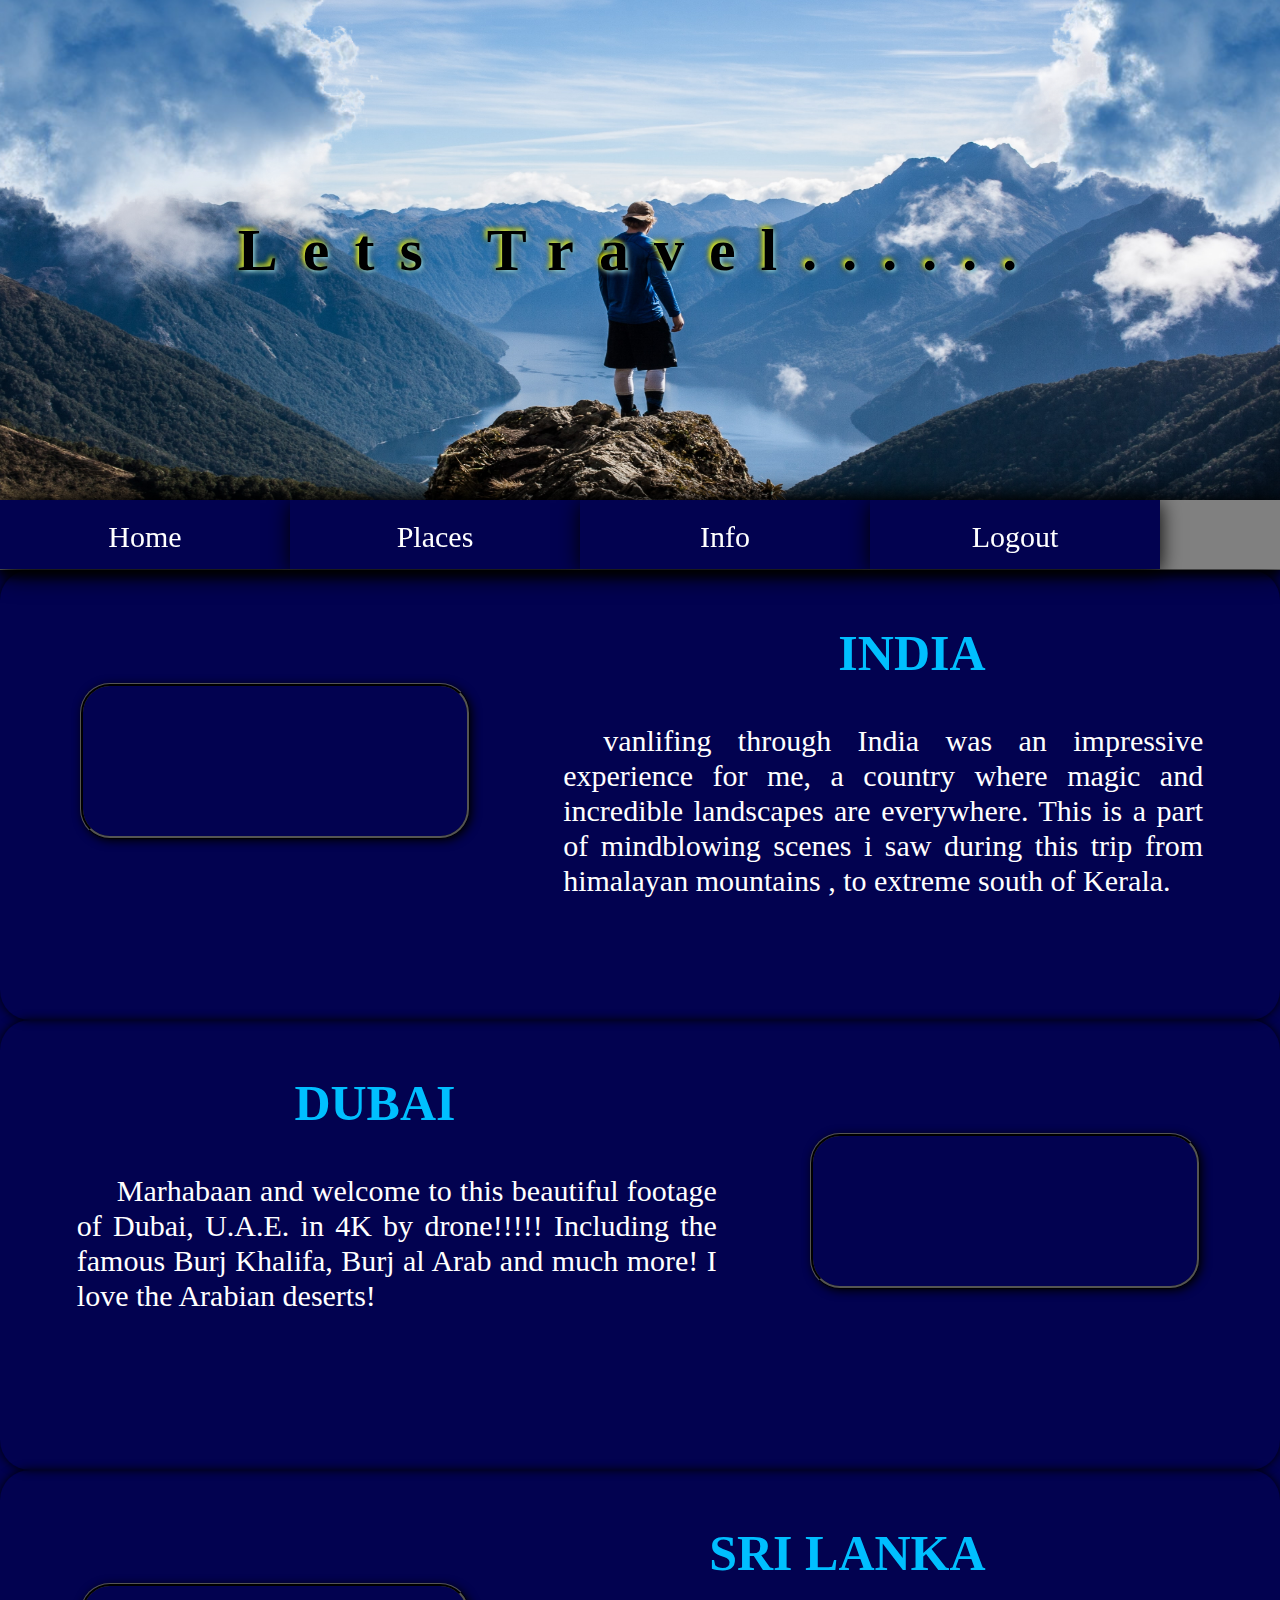
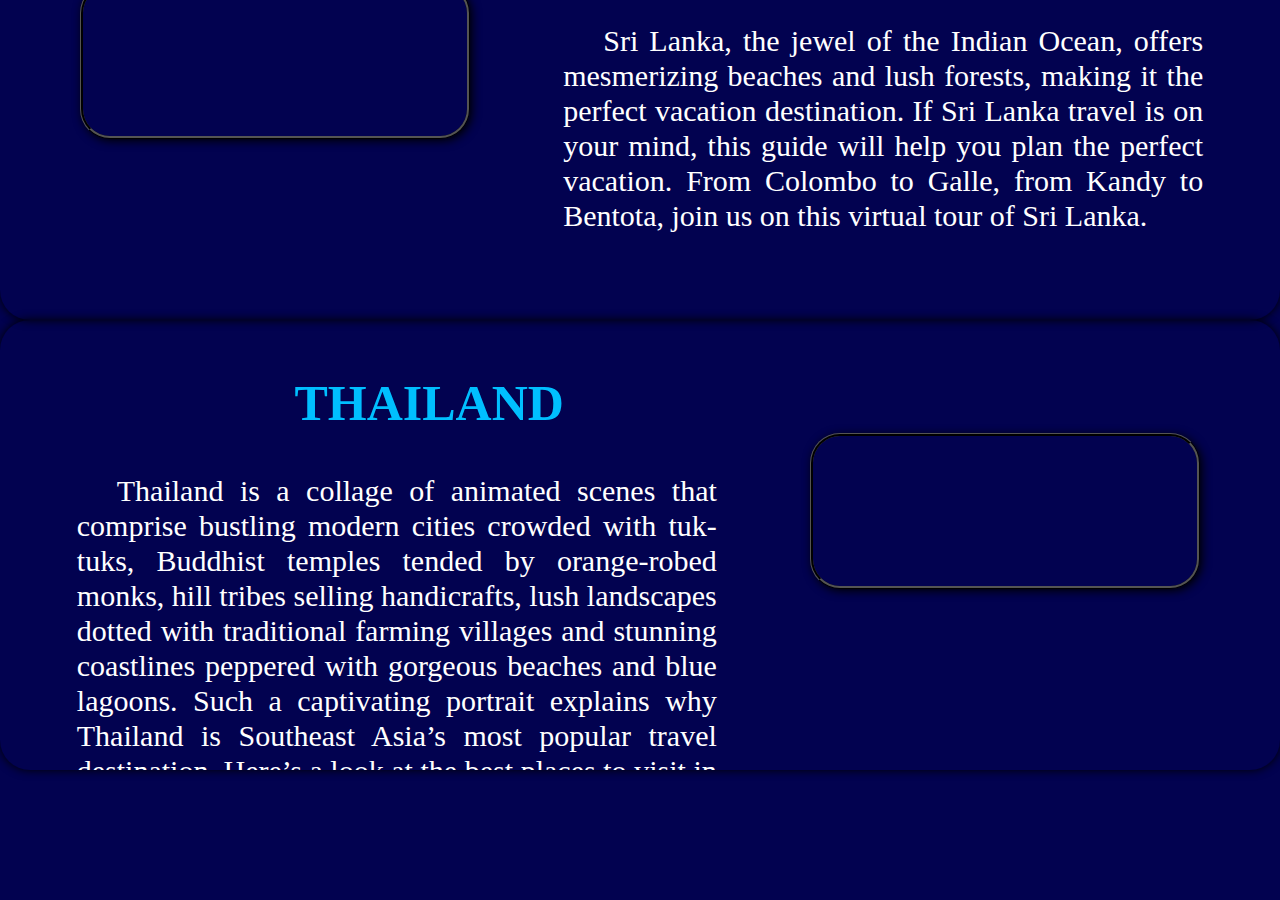
==== index.html @ 89f16a94 "Update index.html" ====
<!DOCTYPE html>
<html lang="en">
<head>
    <meta charset="UTF-8">
    <meta http-equiv="X-UA-Compatible" content="IE=edge">
    <meta name="viewport" content="width=device-width, initial-scale=1.0">
    <title>Lets Travel...</title>
    <link rel="icon" href="./Assets/Logo/favicon.ico">
    <link rel="stylesheet" href="./CSS/index.css">
    <link rel="stylesheet" href="./CSS/navbar.css">
    <script src="./Javascript/index.js" defer></script>
    
</head>
<body>
    <div id="header">
        <h1 id="heading">Lets Travel......</h1>
    </div>
    <div id="webbody">
    <div id="navbar">
        <ul id="mainlist">
            <li class="li"><a href="./HTML/Loginpage.html">Home</a></li>
            <li class="li" id="sublistplace">Places
                <ul id="sublist">
                    <a href="./HTML/Gallery.html"><li class="sli">India</li></a>
                    <a href="./HTML/Dubai.html"><li class="sli">Dubai</li></a>
                    <a href="./HTML/srilanka.html"><li class="sli">Srilanka</li></a>
                    <a href="./HTML/Thailand.html"><li class="sli">Thailand</li></a>
                    <a href="#"><li class="sli">Korea</li></a>
                </ul>
            </li>
            <li class="li"><a href="./HTML/aboutus.html">Info</a></li>
            <li class="li"><a href="./HTML/Loginpage.html">Logout</a></li>
        </ul>
    </div>
        <div id="leftlayout">
            <video  id="leftvideo" src="./Assets/Video/India.mp4" autoplay muted loop  onmouseover="play()" onmouseout="stop()"></video>
            <h1 id="leftheading">INDIA</h1>
            <p id="leftpara">
                vanlifing through India was an impressive experience for me, a country where 
                magic and incredible landscapes are everywhere. This is a part of mindblowing 
                scenes i saw during this trip from himalayan mountains , to extreme south of 
                Kerala.
            </p>
        </div>
        <div id="rightlayout">
            <video  id="rightvideo" src="./Assets/Video/Dubai.mp4" autoplay muted loop onmouseover="play()" onmouseout="stop()"></video>
            <h1 id="rightheading">DUBAI</h1>
            <p id="rightpara">
                Marhabaan and welcome to this beautiful footage of Dubai, U.A.E. in 4K by drone!!!!!
                Including the famous Burj Khalifa, Burj al Arab and much more!
                I love the Arabian deserts!
                
            </p>
        </div>
        <div id="leftlayout">
            <video  id="leftvideo" src="./Assets/Video/Sri Lanka.mp4" autoplay muted loop  onmouseover="play()" onmouseout="stop()"></video>
            <h1 id="leftheading">SRI LANKA</h1>
            <p id="leftpara">
                Sri Lanka, the jewel of the Indian Ocean, offers mesmerizing beaches and lush 
                forests, making it the perfect vacation destination. If Sri Lanka travel is on 
                your mind, this guide will help you plan the perfect vacation. From Colombo to 
                Galle, from Kandy to Bentota, join us on this virtual tour of Sri Lanka. 
            </p>
        </div>
        <div id="rightlayout">
            <video  id="rightvideo" src="./Assets/Video/Thailand.mp4" autoplay muted loop  onmouseover="play()" onmouseout="stop()"></video>
            <h1 id="rightheading">THAILAND</h1>
            <p id="rightpara">
                Thailand is a collage of animated scenes that comprise bustling modern cities 
                crowded with tuk-tuks, Buddhist temples tended by orange-robed monks, hill tribes 
                selling handicrafts, lush landscapes dotted with traditional farming villages and 
                stunning coastlines peppered with gorgeous beaches and blue lagoons. Such a 
                captivating portrait explains why Thailand is Southeast Asia’s most popular 
                travel destination. Here’s a look at the best places to visit in Thailand.
            </p>
        </div>
    </div>
</body>
</html>
---- CSS/index.css ----
*
{
    margin: 0px;
    padding: 0px;
}
#header
{
    position: relative;
    z-index: 1;
    letter-spacing: 25px;
    display: flex;
    justify-content: center;
    align-items: center;
    color: transparent;
    font-size: 0px;
    width: 100%;
    height: 500px;
    background-image: url(../Assets/Images/clouds.png),url(../Assets/Images/clouds.png),url('../Assets/Images/samuel-bordo-Goirt63y1-8-unsplash.jpg');
    background-size:40% 370px,40% 370px, 100% 600px;
    background-repeat: no-repeat;
    background-position:30% 100px,70% 110px, 0px  -50px;
    transition: background-position 3s,color 5s, text-shadow 5s,font-size 5s;
}
#header:hover{
    font-size: 30px;
    color: black;
    text-shadow: 2px 2px 5px skyblue,-2px -2px 5px yellow,0px 0px 10px black;
    background-position:-130px -130px,1030px -130px,0px -50px;
}
#webbody
{
    position: relative;
    z-index: 1;
    width: 100%;
    height: 2000px;
    background-color:  rgb(2, 2, 80);
}
#leftlayout
{
    width: 100%;
    height: 450px;
    position: relative;
    float: left;
    z-index: 0;
    box-shadow: 0px 0px 10px black;
    border-radius: 30px;
    overflow-y: scroll;
}
#leftvideo
{
    width: 30%;
    position: absolute;
    left: 80px;
    top: 25%;
    border-radius: 30px;
    box-shadow: 2px 2px 10px black;
    border: 3px ridge black;
    transition:transform 0.5s;
}
#leftvideo:hover
{
    transform:scale(1.2);
}
#leftheading
{
    position: absolute;
    right: 23%;
    top: 12%;
    color: rgb(0, 191, 255);
    font-size: 50px;
}
#leftpara
{
    font-size: 30px;
    color: white;
    width: 50%;
    position: absolute;
    right: 6%;
    text-align: justify;
    text-indent: 40px;
    line-height: 35px;
    top: 34%;
}
#rightlayout
{
    width: 100%;
    height: 450px;
    position: relative;
    z-index: 0;
    float: left;
    box-shadow: 0px 0px 10px black;
    border-radius: 30px;
    overflow-y: scroll;

}
#rightvideo
{
    width: 30%;
    position: absolute;
    right: 80px;
    top: 25%;
    border-radius: 30px;
    box-shadow: 2px 2px 10px black;
    border: 3px ridge black;
    transition: transform 0.5s;
}
#rightvideo:hover
{
    transform:scale(1.2);
}
#rightheading
{
    position: absolute;
    left: 23%;
    top: 12%;
    color: rgb(0, 191, 255);
    font-size: 50px;
}
#rightpara
{
    font-size: 30px;
    color: white;
    width: 50%;
    position: absolute;
    left: 6%;
    text-align: justify;
    text-indent: 40px;
    line-height: 35px;
    top: 34%;
}
---- CSS/navbar.css ----
*{
     padding: 0px;
     margin: 0px;
 }
 #navbar
 {
     position: sticky;
     top: 0px;
     z-index: 1;
     width: 100%;
     height: 70px;
     background-color:gray;
     box-shadow: 0px 5px 10px black;
 }
 #mainlist
 {
     display: flex;
     list-style: none;
     box-shadow: 5px 0px 30px black;
 }
 a{
     color: white;
     text-decoration: none;
 }
 .li
 {
     width: 250px;
     background-color: rgb(2, 2, 80);
     padding: 20px;
     box-shadow: 0px 3px 20px black;
     height: 29px;
     font-size: 30px;
     text-align: center;
     
 }
 .li:hover
 {
     background-color: lightblue;
 }
 .li:hover a
 {
     color: black;
 }
 #sublist
 {
     list-style: none;
     display: none;
 }
 #sublistplace
 {
     width: 250px;
     color: white;
     text-align: center;
 }
 #sublist:hover{
     color: black;
 }
 .sli
 {
     color: white;
     position: relative;
     top: 18px;
     padding: 5px 0px 5px 0px;
     width: 290px;
     right: 20px;
     background-color: rgb(2, 2, 80);
     box-shadow: 0px 0px 10px black;
 }
 .sli:hover{
     background-color: lightblue;
     color: black;
 }
 #sublistplace:hover #sublist
 {
     display: block;
     opacity: 0.8;
 }
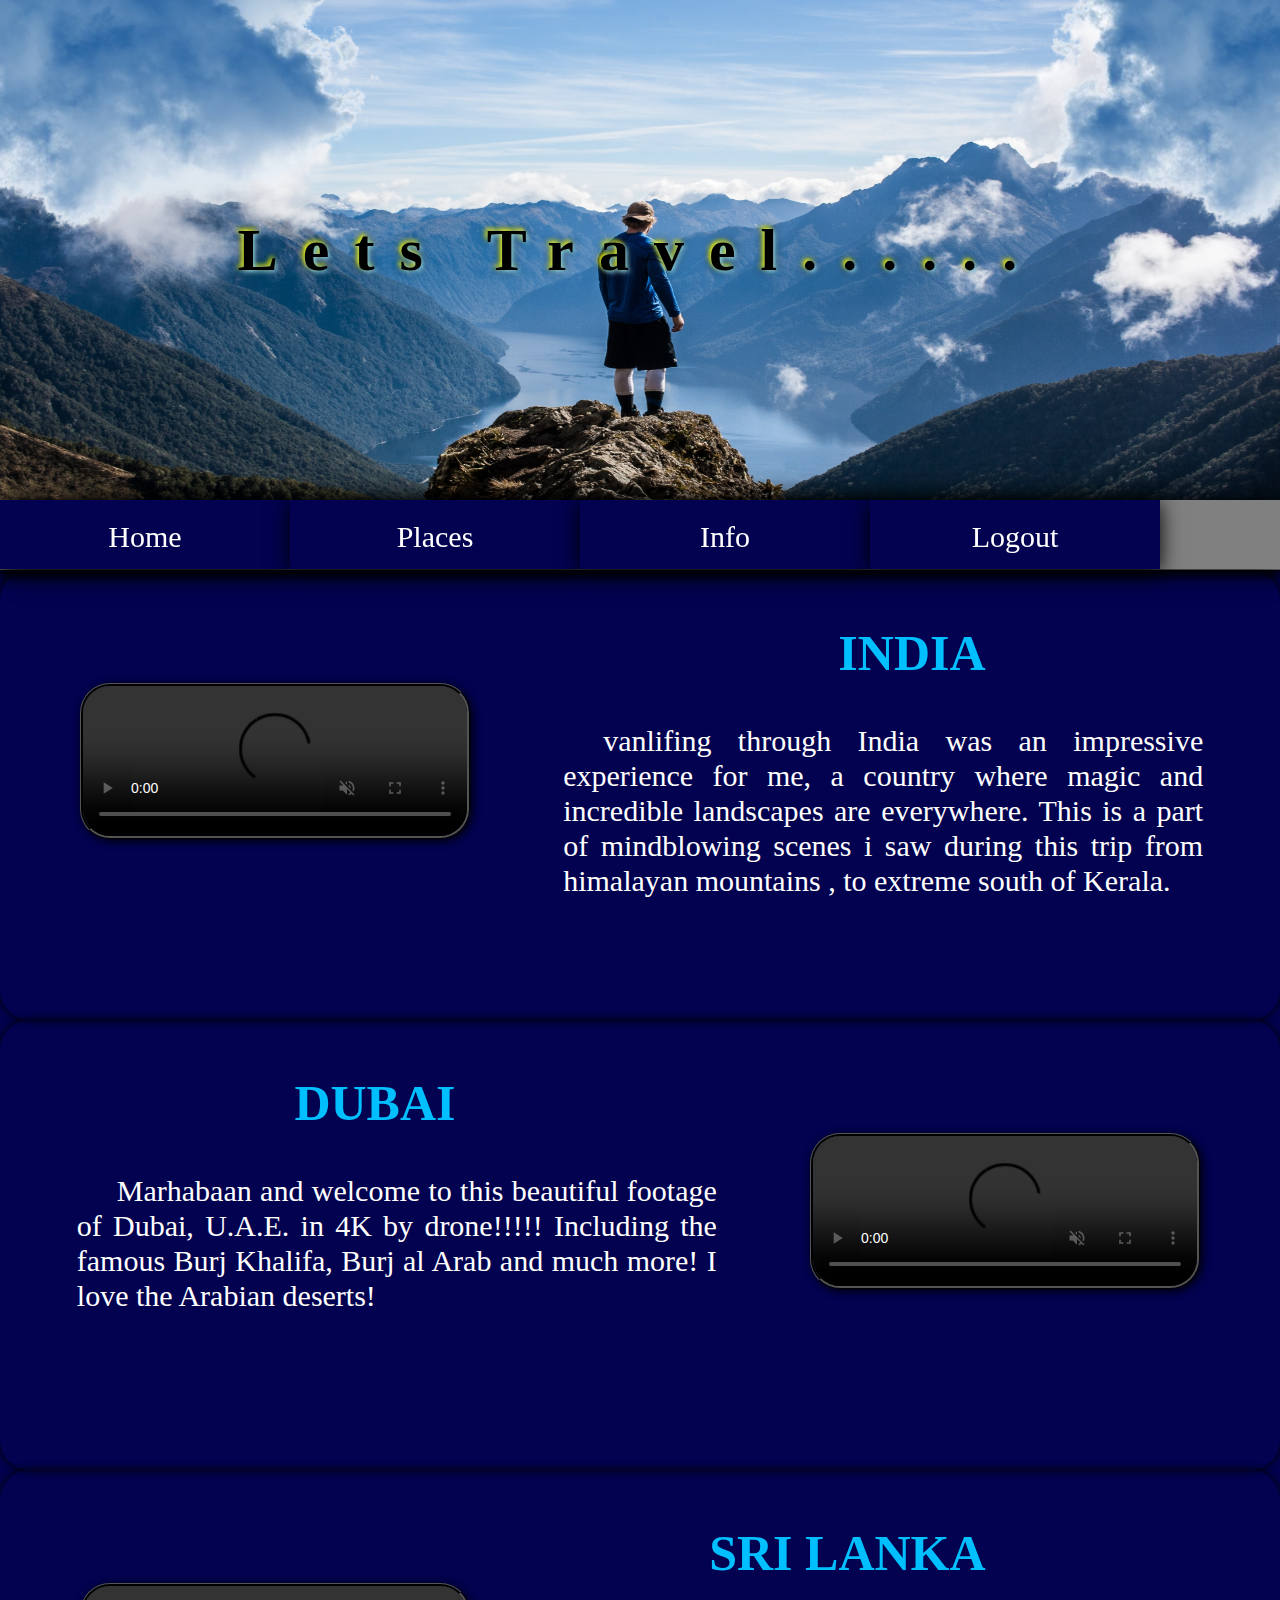
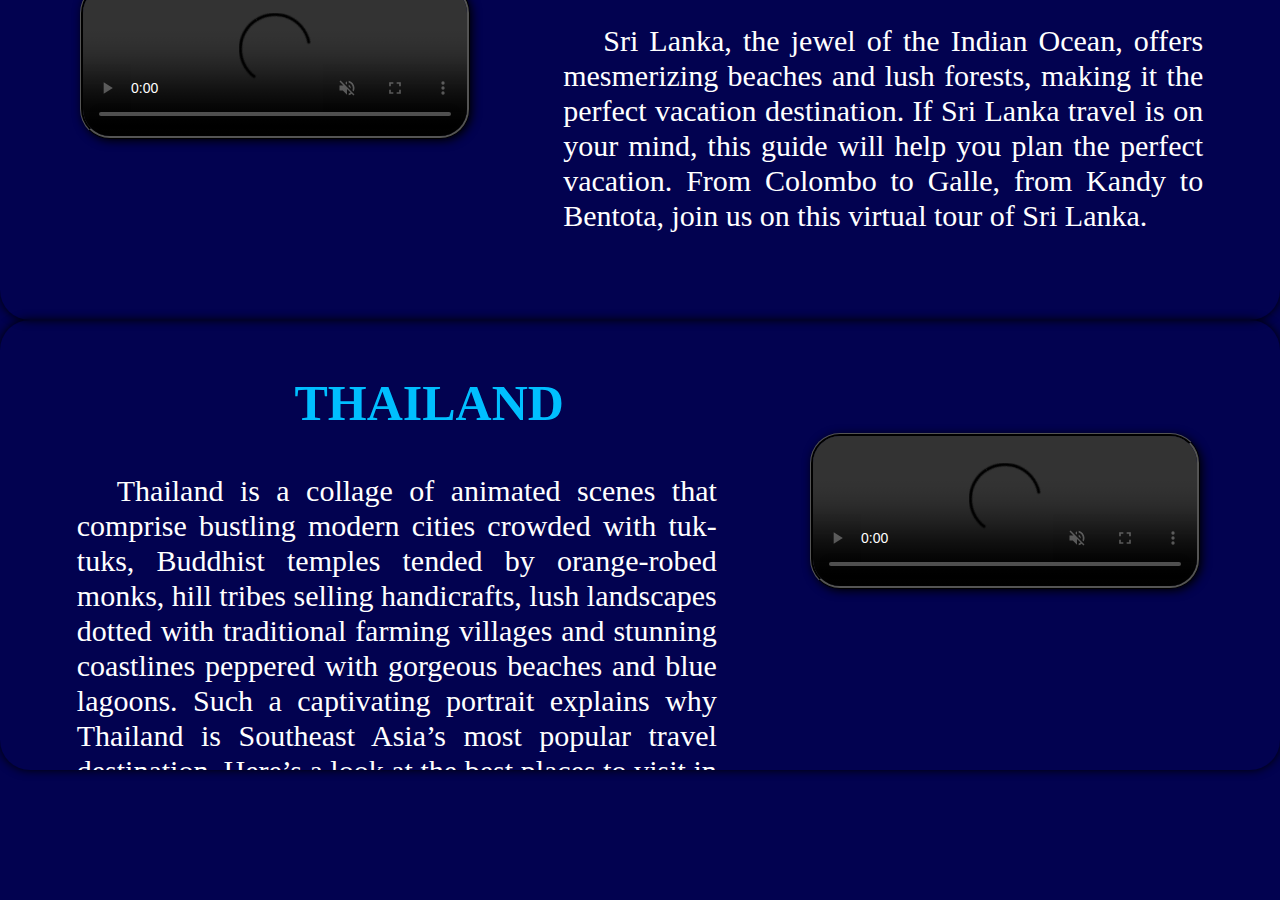
==== commit 3a0a6b81: "Update index.html" ====
--- a/index.html
+++ b/index.html
@@ -8,8 +8,6 @@
     <link rel="icon" href="./Assets/Logo/favicon.ico">
     <link rel="stylesheet" href="./CSS/index.css">
     <link rel="stylesheet" href="./CSS/navbar.css">
-    <script src="./Javascript/index.js" defer></script>
-    
 </head>
 <body>
     <div id="header">
@@ -33,7 +31,7 @@
         </ul>
     </div>
         <div id="leftlayout">
-            <video  id="leftvideo" src="./Assets/Video/India.mp4" autoplay muted loop  onmouseover="play()" onmouseout="stop()"></video>
+            <video  id="leftvideo" src="./Assets/Video/India.mp4" autoplay muted loop  controls></video>
             <h1 id="leftheading">INDIA</h1>
             <p id="leftpara">
                 vanlifing through India was an impressive experience for me, a country where 
@@ -43,7 +41,7 @@
             </p>
         </div>
         <div id="rightlayout">
-            <video  id="rightvideo" src="./Assets/Video/Dubai.mp4" autoplay muted loop onmouseover="play()" onmouseout="stop()"></video>
+            <video  id="rightvideo" src="./Assets/Video/Dubai.mp4" autoplay muted loop controls></video>
             <h1 id="rightheading">DUBAI</h1>
             <p id="rightpara">
                 Marhabaan and welcome to this beautiful footage of Dubai, U.A.E. in 4K by drone!!!!!
@@ -53,7 +51,7 @@
             </p>
         </div>
         <div id="leftlayout">
-            <video  id="leftvideo" src="./Assets/Video/Sri Lanka.mp4" autoplay muted loop  onmouseover="play()" onmouseout="stop()"></video>
+            <video  id="leftvideo" src="./Assets/Video/Sri Lanka.mp4" autoplay muted loop controls></video>
             <h1 id="leftheading">SRI LANKA</h1>
             <p id="leftpara">
                 Sri Lanka, the jewel of the Indian Ocean, offers mesmerizing beaches and lush 
@@ -63,7 +61,7 @@
             </p>
         </div>
         <div id="rightlayout">
-            <video  id="rightvideo" src="./Assets/Video/Thailand.mp4" autoplay muted loop  onmouseover="play()" onmouseout="stop()"></video>
+            <video  id="rightvideo" src="./Assets/Video/Thailand.mp4" autoplay muted loop  controls></video>
             <h1 id="rightheading">THAILAND</h1>
             <p id="rightpara">
                 Thailand is a collage of animated scenes that comprise bustling modern cities 
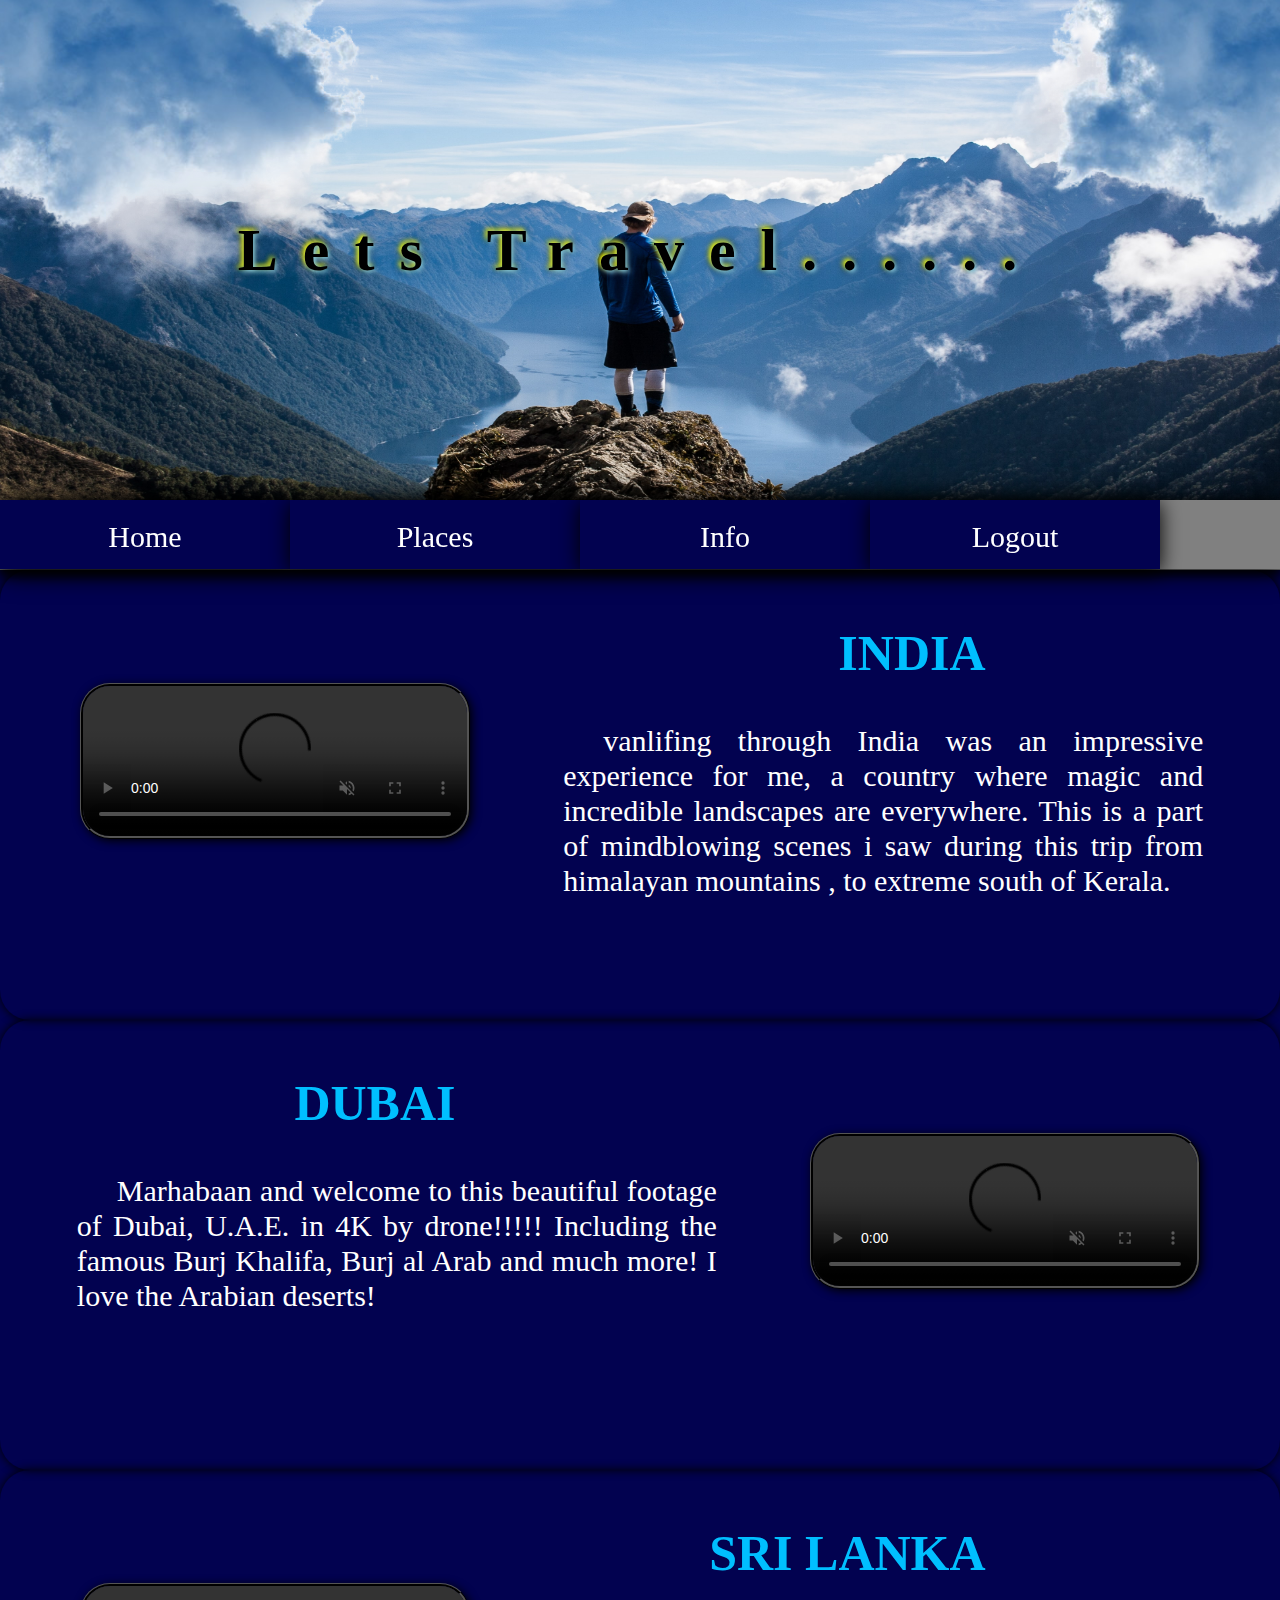
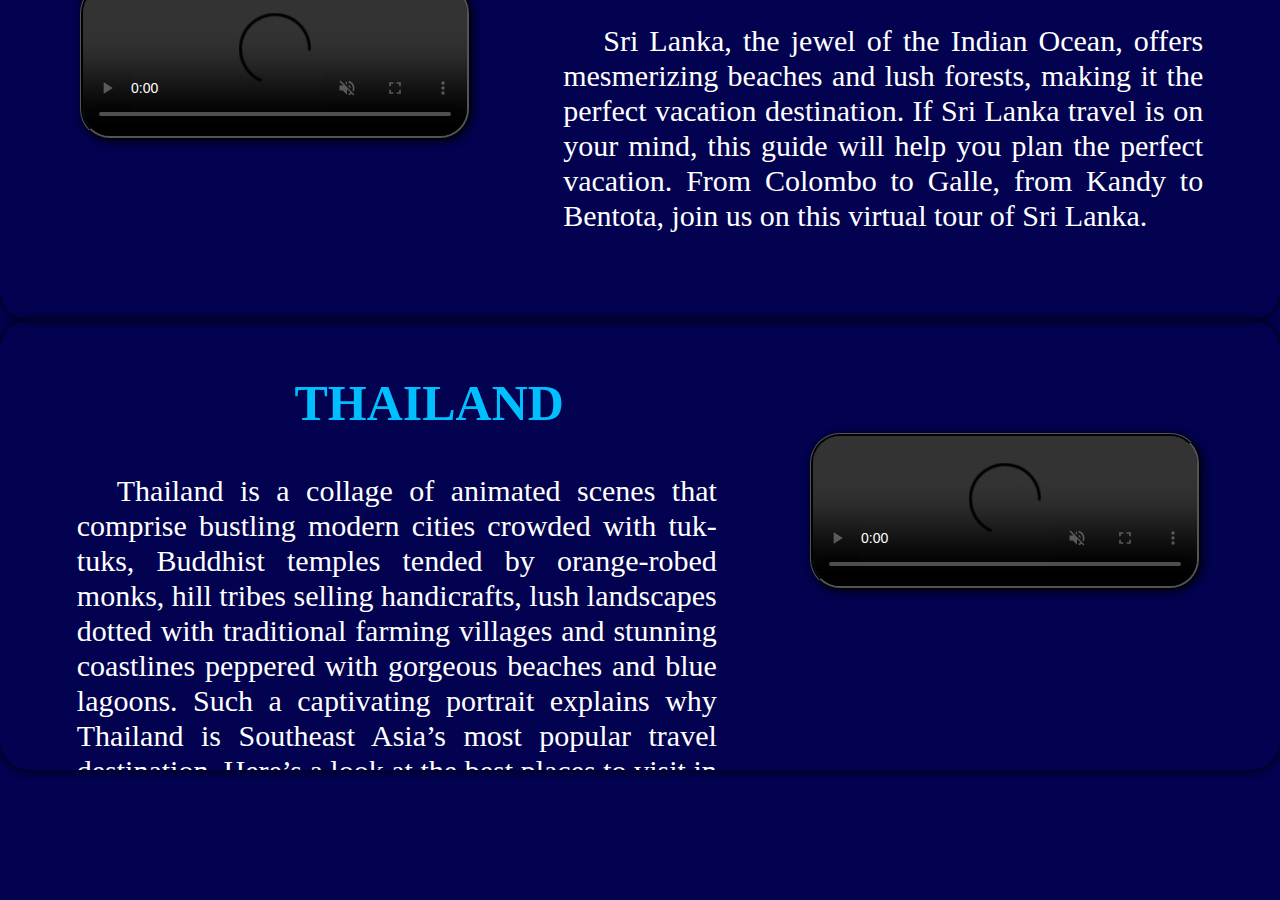
==== commit 00ce1d5a: "Update index.html" ====
--- a/index.html
+++ b/index.html
@@ -8,6 +8,9 @@
     <link rel="icon" href="./Assets/Logo/favicon.ico">
     <link rel="stylesheet" href="./CSS/index.css">
     <link rel="stylesheet" href="./CSS/navbar.css">
+    <script>
+        alert(" Please on Desktop mode if it is mobile");
+    </script>
 </head>
 <body>
     <div id="header">
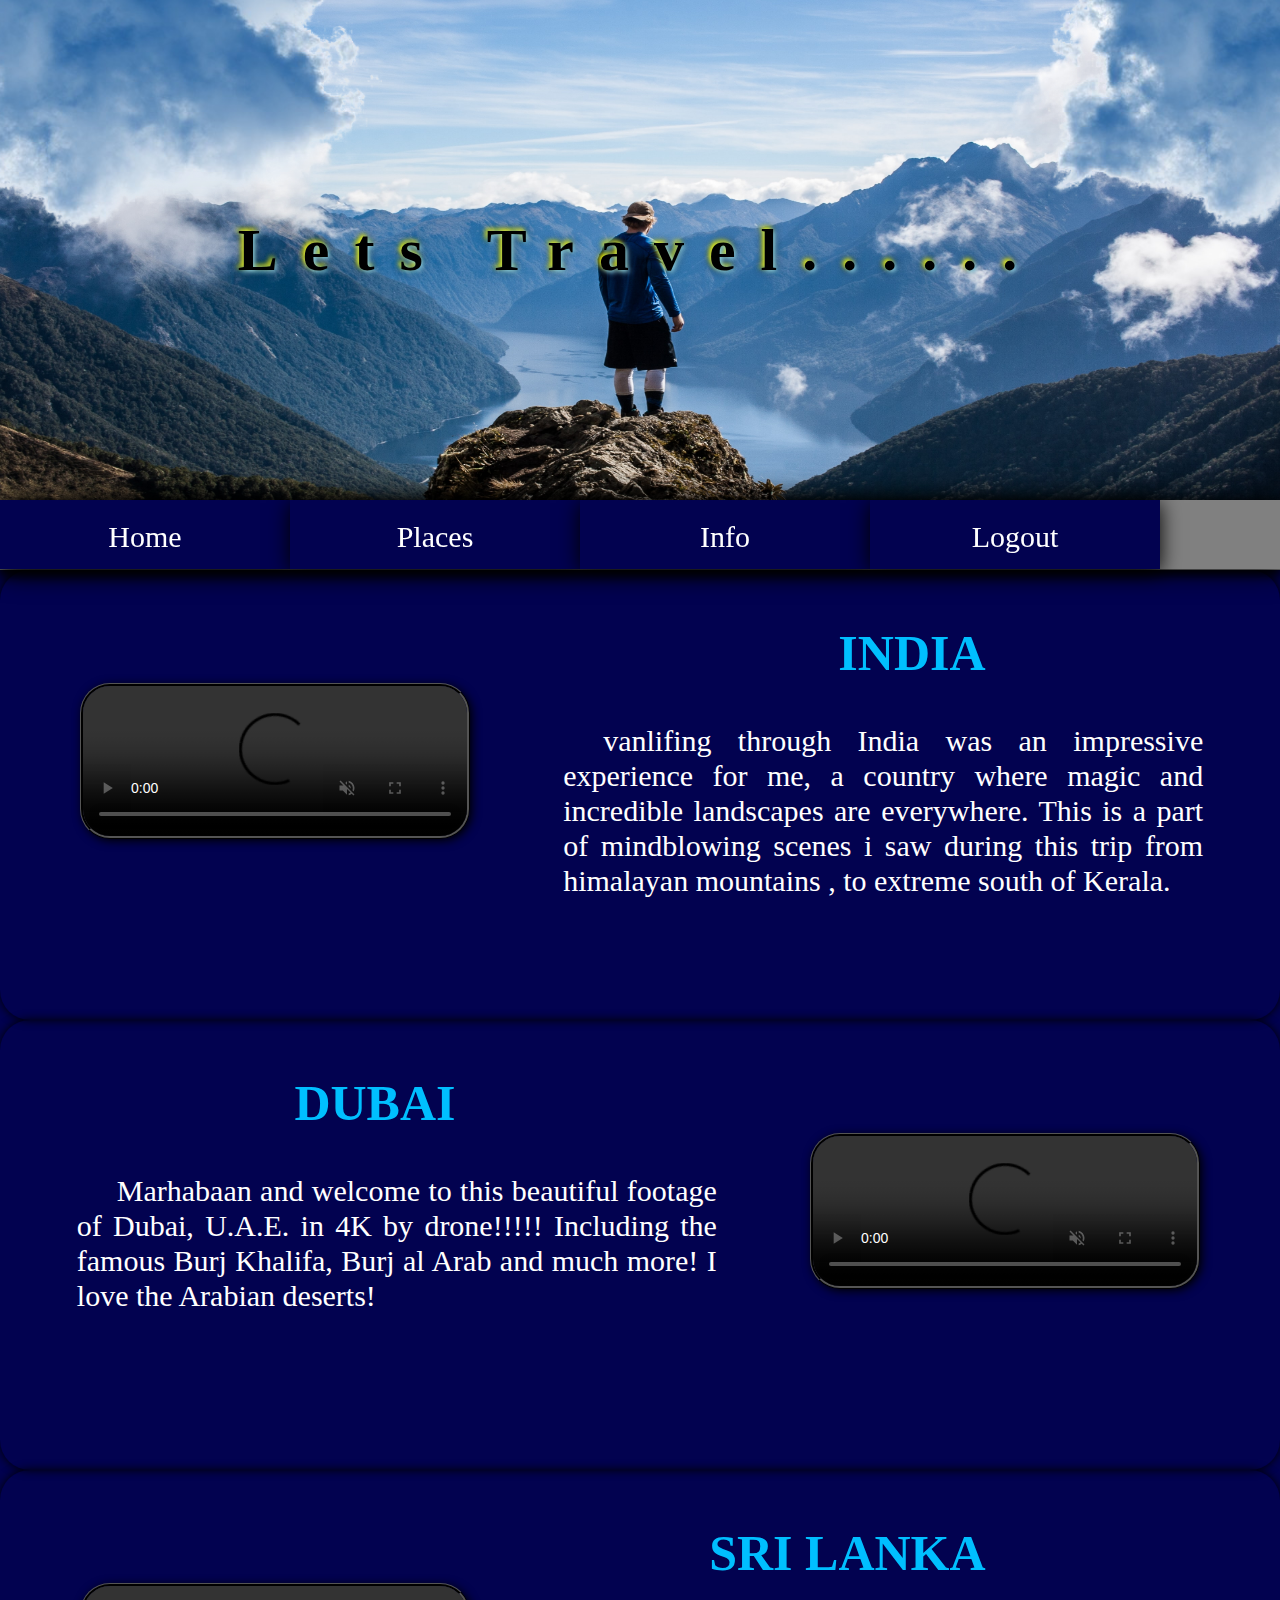
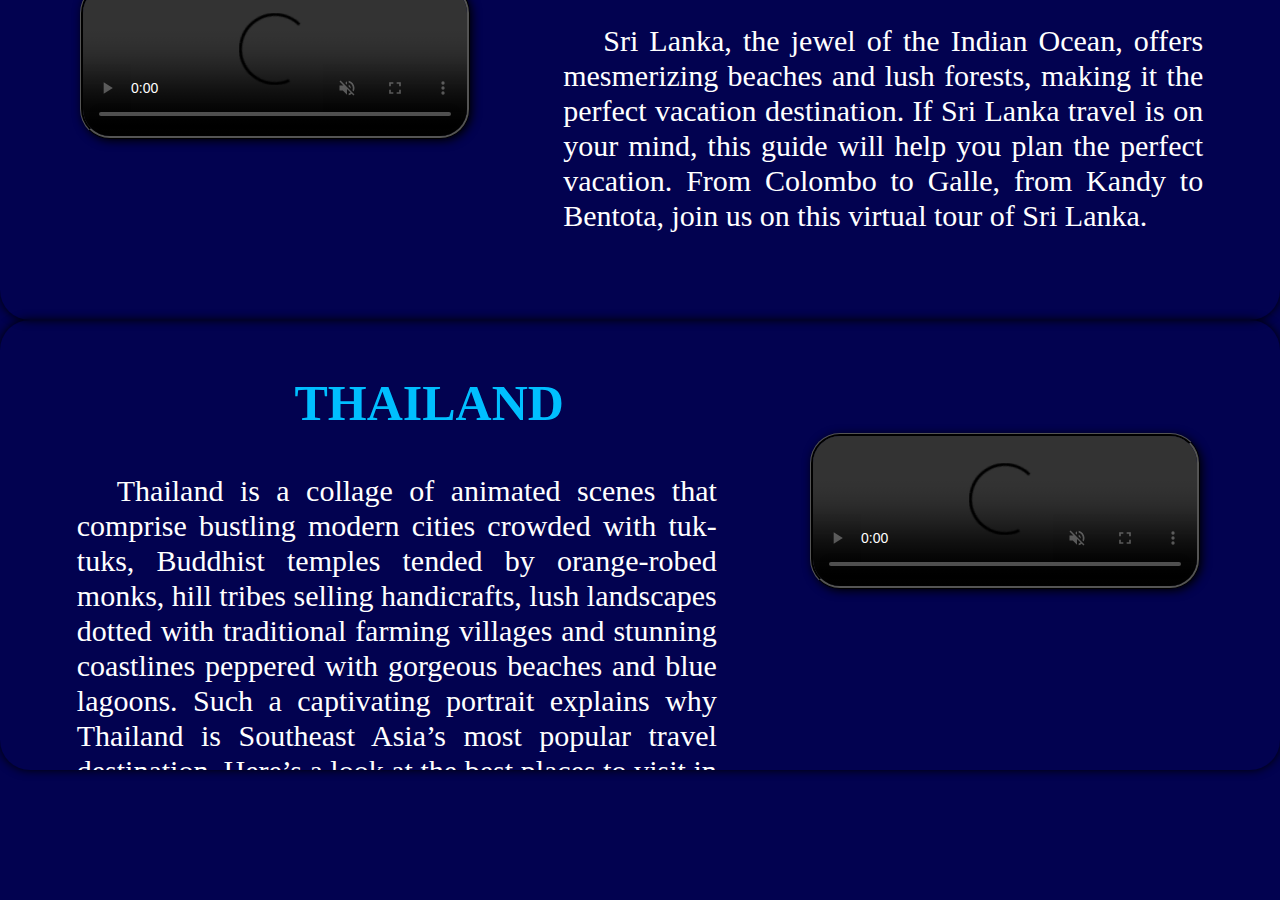
==== commit e4b53f22: "Update index.html" ====
--- a/index.html
+++ b/index.html
@@ -26,7 +26,7 @@
                     <a href="./HTML/Dubai.html"><li class="sli">Dubai</li></a>
                     <a href="./HTML/srilanka.html"><li class="sli">Srilanka</li></a>
                     <a href="./HTML/Thailand.html"><li class="sli">Thailand</li></a>
-                    <a href="#"><li class="sli">Korea</li></a>
+                    <a href="./HTML/korea.html"><li class="sli">Korea</li></a>
                 </ul>
             </li>
             <li class="li"><a href="./HTML/aboutus.html">Info</a></li>
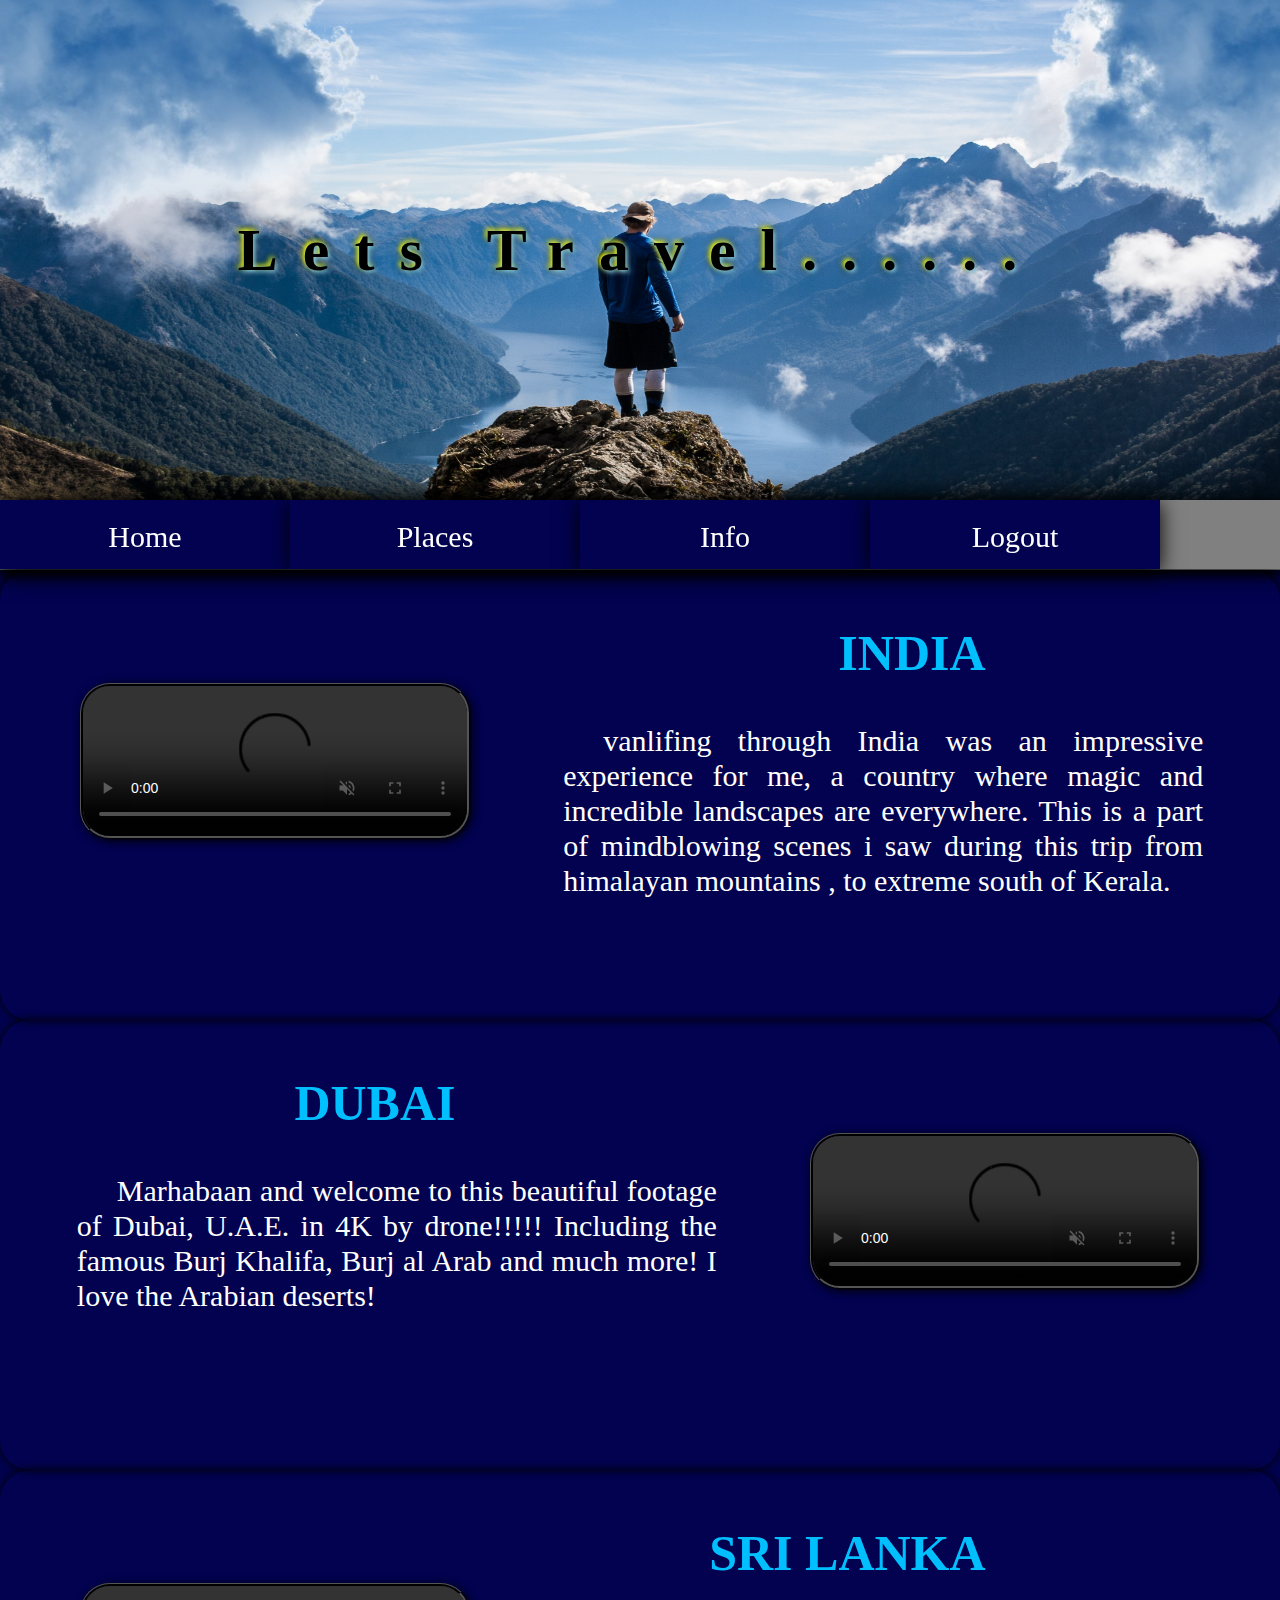
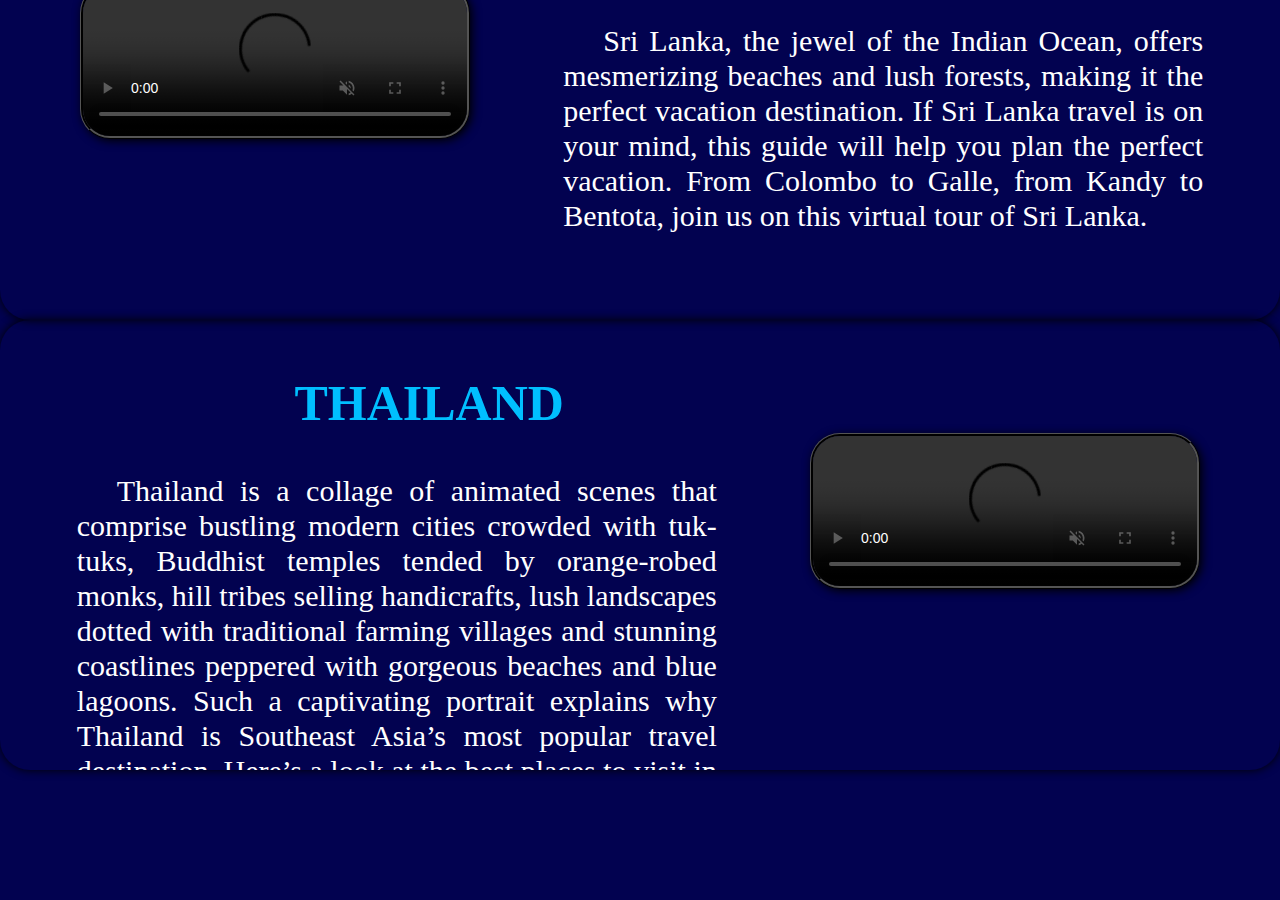
==== commit 1db2d66d: "Update index.html" ====
--- a/index.html
+++ b/index.html
@@ -5,7 +5,7 @@
     <meta http-equiv="X-UA-Compatible" content="IE=edge">
     <meta name="viewport" content="width=device-width, initial-scale=1.0">
     <title>Lets Travel...</title>
-    <link rel="icon" href="./Assets/Logo/favicon.ico">
+       <link rel="icon" href="../Assets/Logo/favicon.ico">
     <link rel="stylesheet" href="./CSS/index.css">
     <link rel="stylesheet" href="./CSS/navbar.css">
     <script>
--- a/CSS/index.css
+++ b/CSS/index.css
@@ -55,11 +55,10 @@
     border-radius: 30px;
     box-shadow: 2px 2px 10px black;
     border: 3px ridge black;
-    transition:transform 0.5s;
+    transition: transform 0.5s;
 }
-#leftvideo:hover
-{
-    transform:scale(1.2);
+#leftvideo:hover{
+    transform: scale(1.2);
 }
 #leftheading
 {
@@ -102,11 +101,10 @@
     border-radius: 30px;
     box-shadow: 2px 2px 10px black;
     border: 3px ridge black;
-    transition: transform 0.5s;
+    transition:  transform 0.5s;
 }
-#rightvideo:hover
-{
-    transform:scale(1.2);
+#rightvideo:hover{
+    transform: scale(1.2);
 }
 #rightheading
 {
@@ -127,4 +125,4 @@
     text-indent: 40px;
     line-height: 35px;
     top: 34%;
-}
+}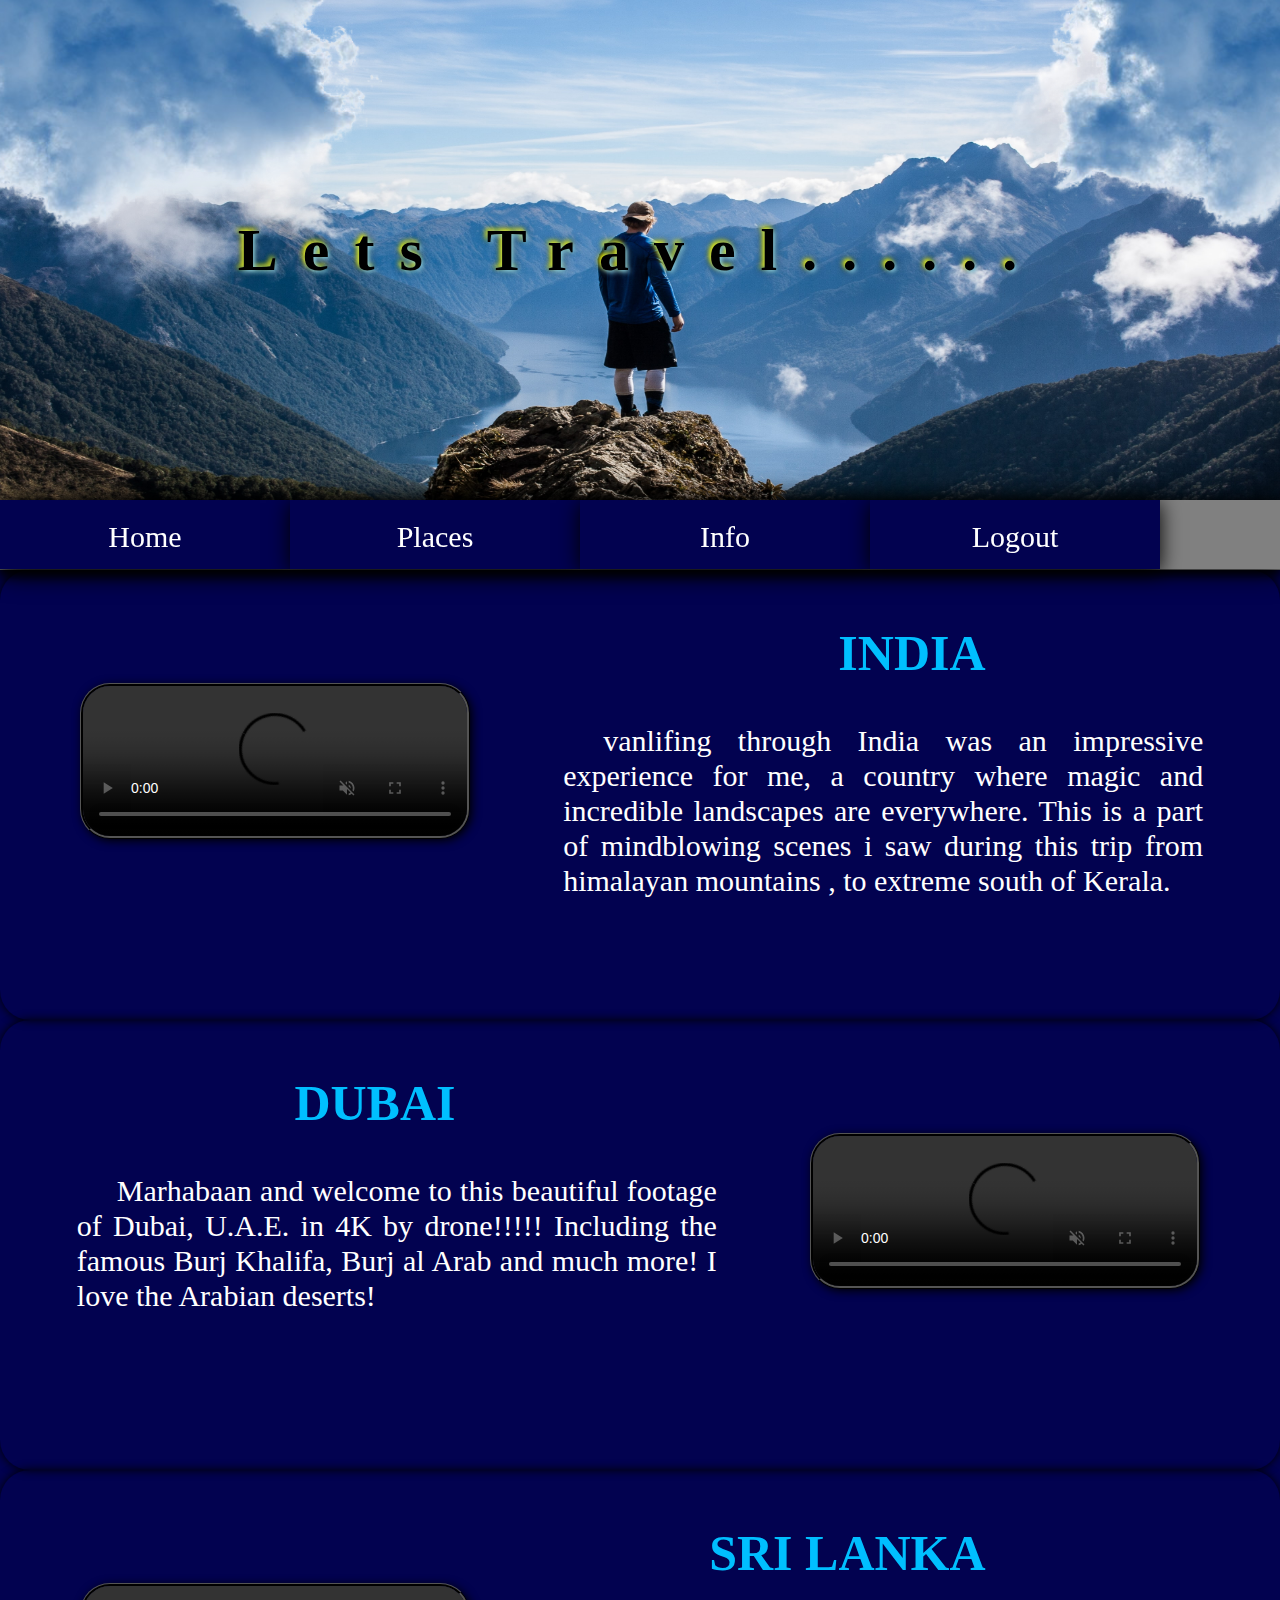
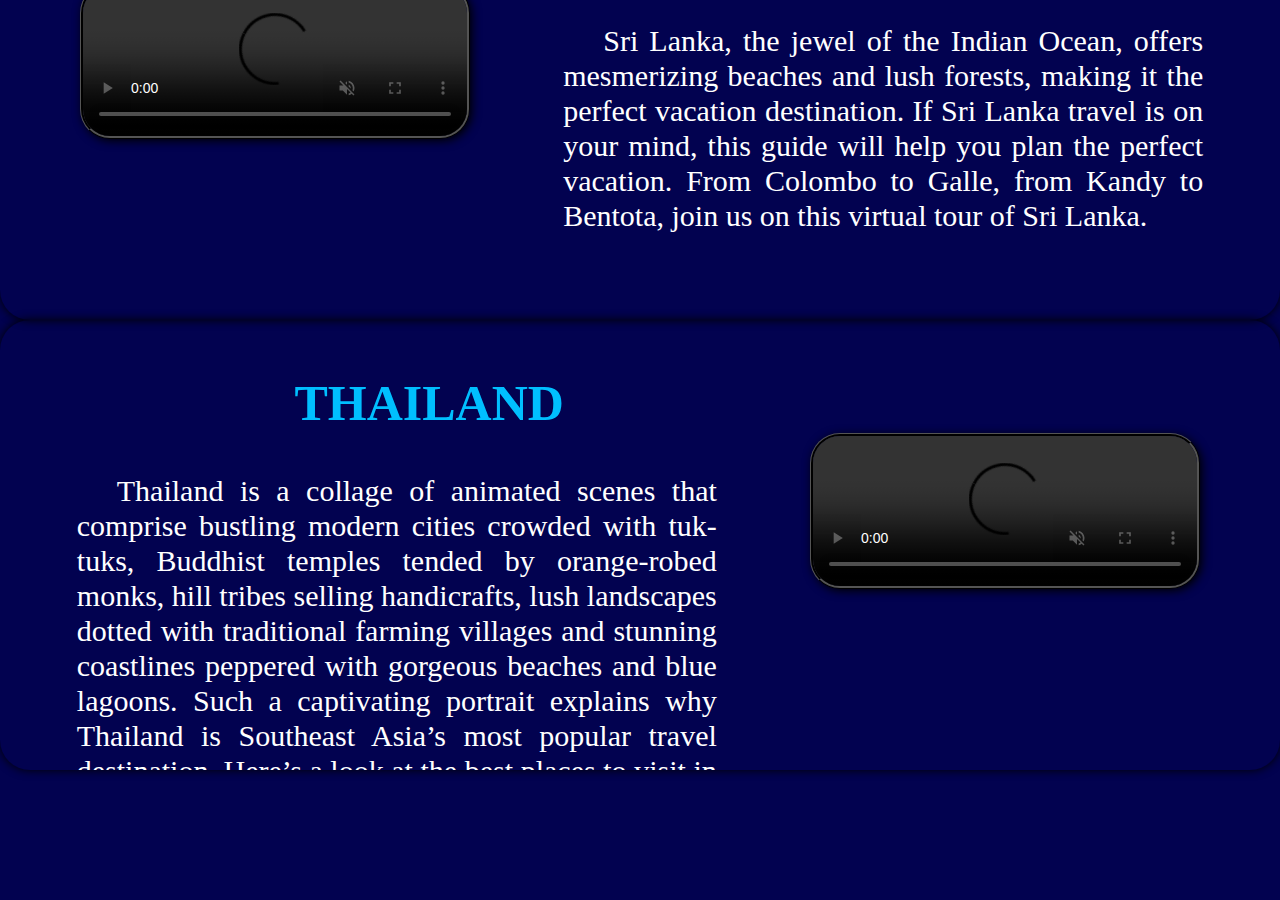
==== commit 3996b5a3: "Update index.html" ====
--- a/index.html
+++ b/index.html
@@ -5,7 +5,7 @@
     <meta http-equiv="X-UA-Compatible" content="IE=edge">
     <meta name="viewport" content="width=device-width, initial-scale=1.0">
     <title>Lets Travel...</title>
-       <link rel="icon" href="../Assets/Logo/favicon.ico">
+       <link rel="icon" href="./Assets/Logo/favicon.ico">
     <link rel="stylesheet" href="./CSS/index.css">
     <link rel="stylesheet" href="./CSS/navbar.css">
     <script>
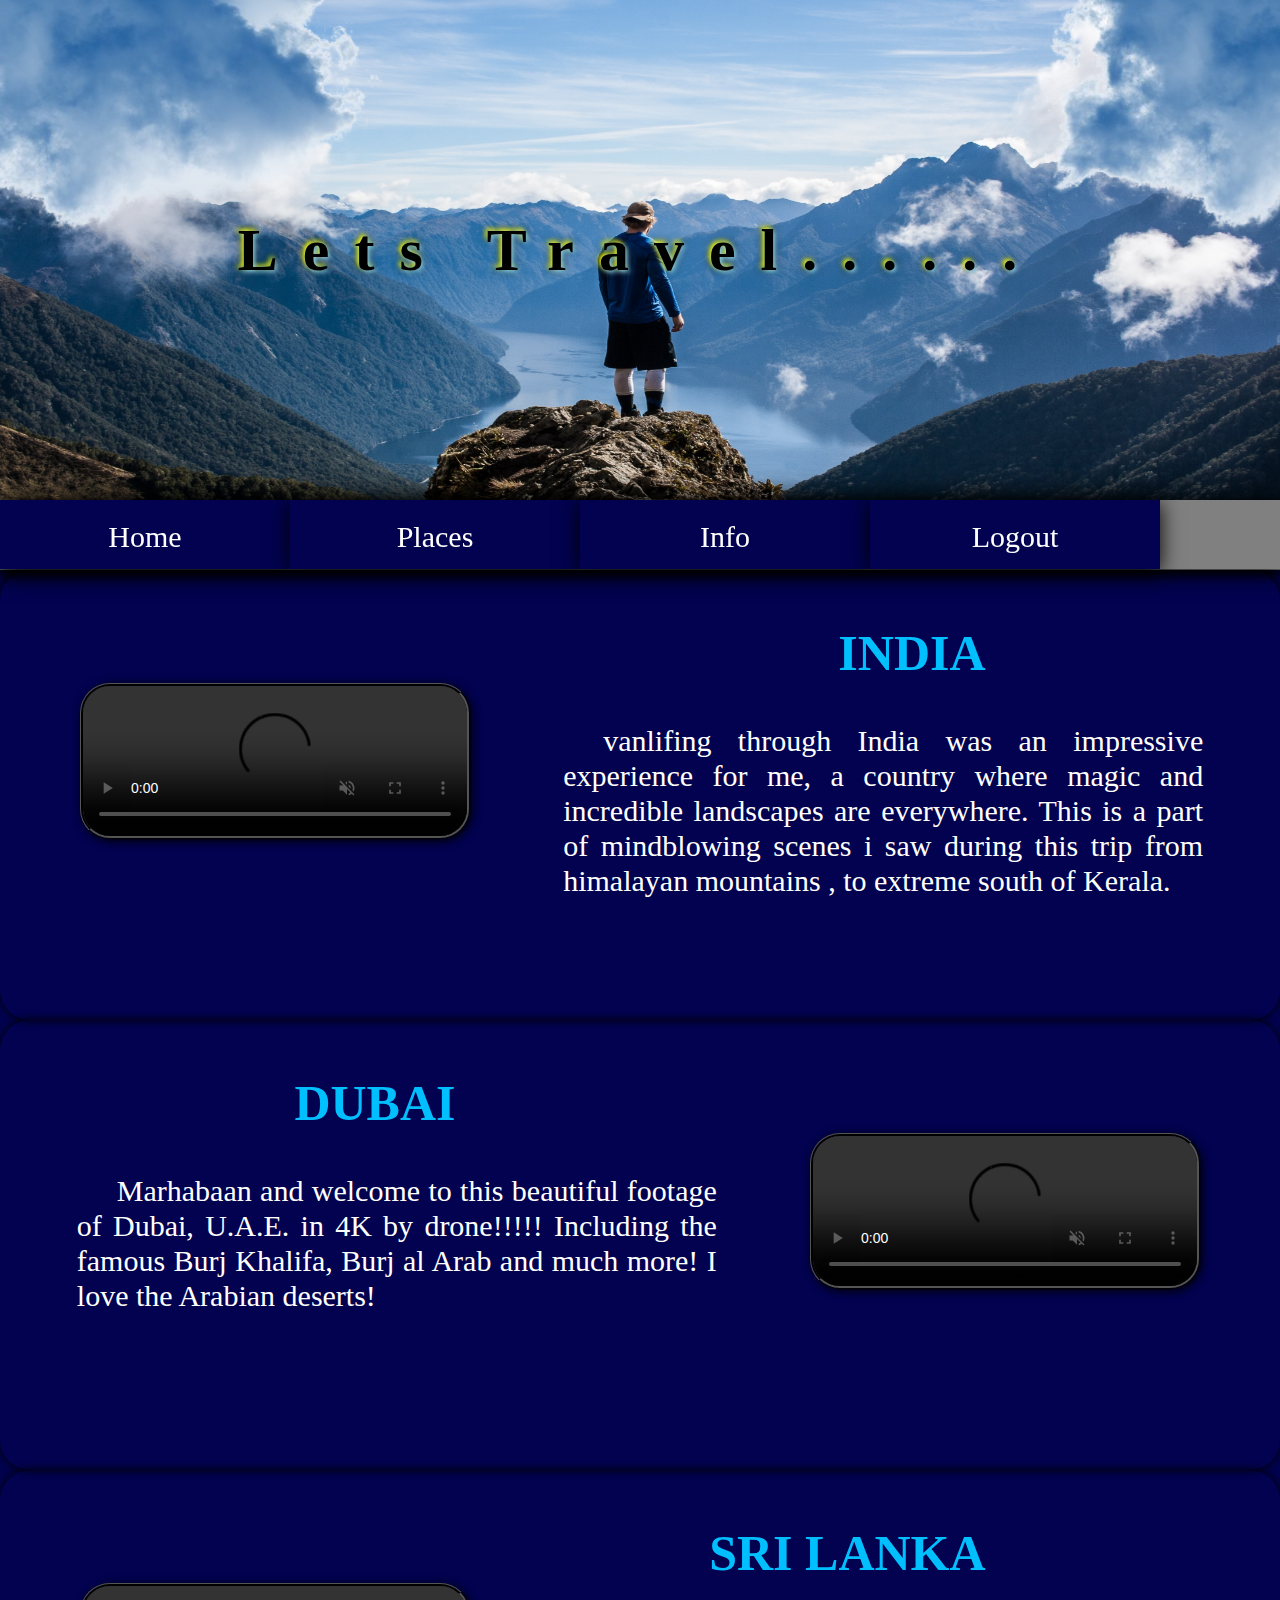
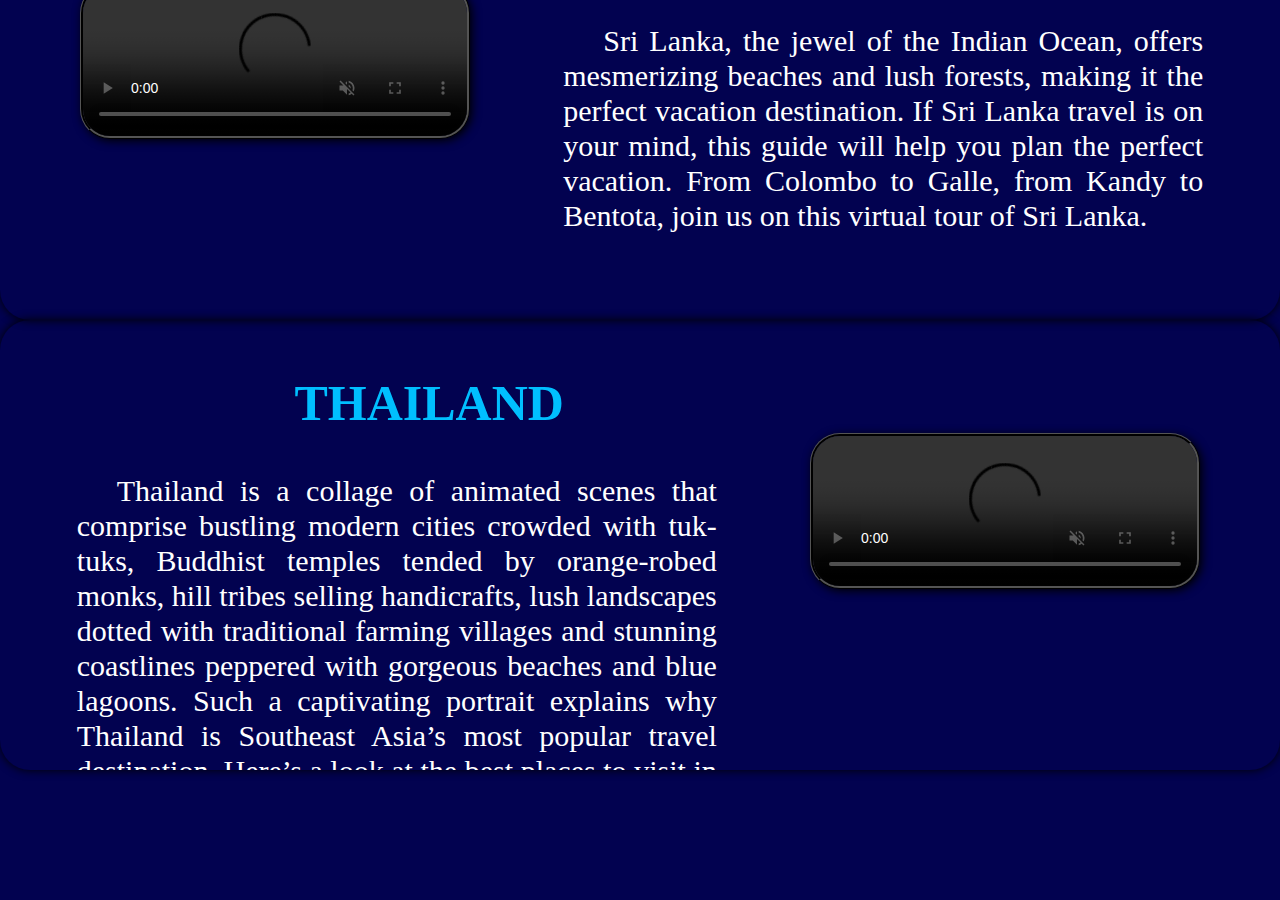
==== commit a625d186: "Update index.html" ====
--- a/index.html
+++ b/index.html
@@ -9,7 +9,7 @@
     <link rel="stylesheet" href="./CSS/index.css">
     <link rel="stylesheet" href="./CSS/navbar.css">
     <script>
-        alert(" Please on Desktop mode if it is mobile");
+        alert(" If this is Mobile Please on Desktop mode ");
     </script>
 </head>
 <body>
